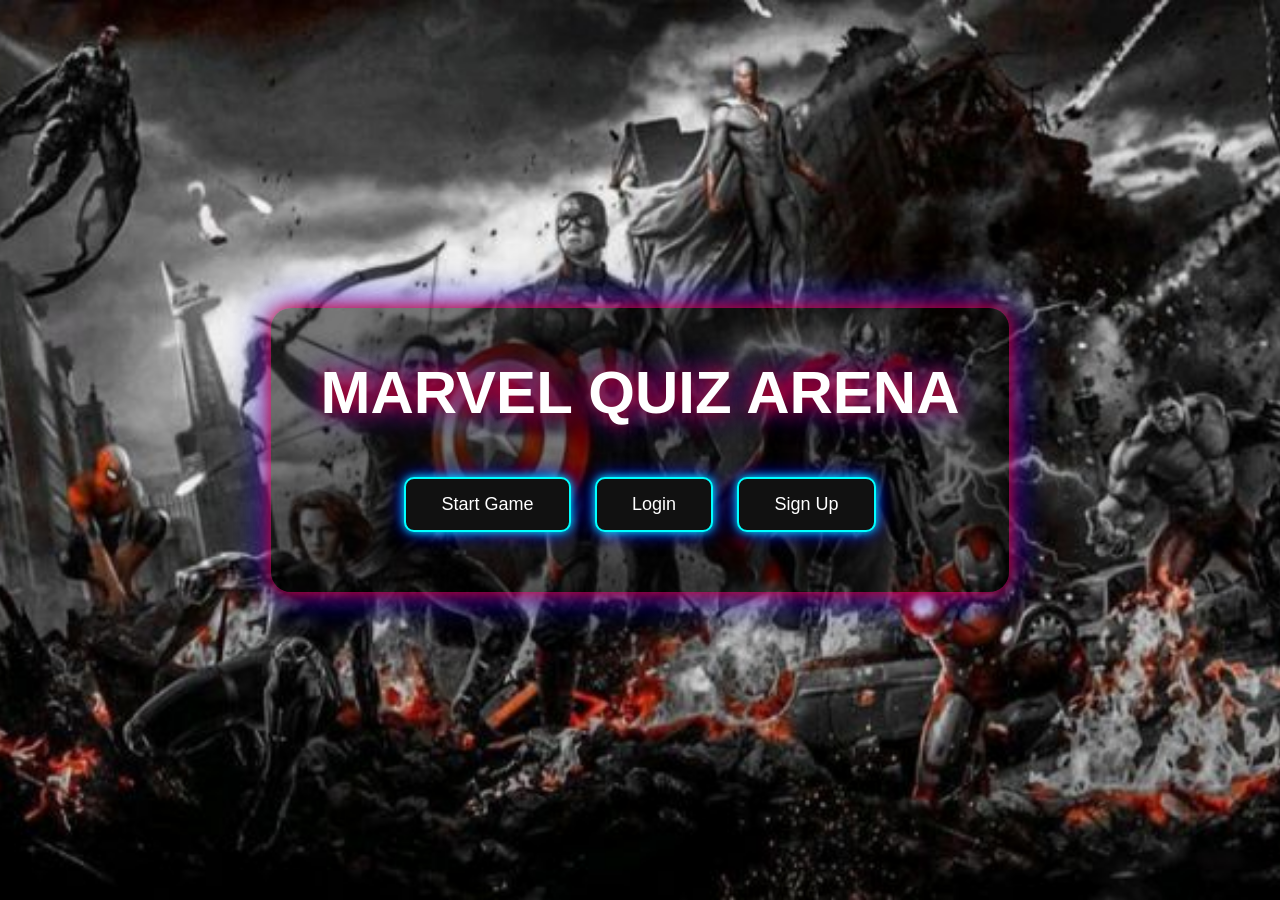
==== templates/index.html @ 3e0ddf9a "Update index.html" ====
<!DOCTYPE html>
<html>
<head>
    <title>Marvel Quiz Arena</title>

    <style>

        *{
            margin:0;
            padding:0;
            box-sizing:border-box;
            font-family:Arial;
        }

        body{
            height:100vh;

            /* Replace this image with your own */
            background:url("/static/images/dark.jpg") no-repeat center center/cover;

            display:flex;
            justify-content:center;
            align-items:center;
        }

        .main-box{
            text-align:center;
            background:rgba(0,0,0,0.5);
            padding:50px;
            border-radius:20px;

            box-shadow:
            0 0 20px red,
            0 0 40px blue;
        }

        h1{
            color:white;
            font-size:60px;
            margin-bottom:40px;

            text-shadow:
            0 0 20px red,
            0 0 30px blue;
        }

        button{
            padding:15px 35px;
            margin:10px;
            border:none;
            border-radius:10px;

            background:#111;
            color:white;
            font-size:18px;
            cursor:pointer;

            border:2px solid cyan;

            box-shadow:
            0 0 10px cyan,
            0 0 20px blue;
        }

        button:hover{
            transform:scale(1.1);
            background:red;
        }

        a{
            text-decoration:none;
        }

    </style>

</head>

<body>

<div class="main-box">

    <h1>MARVEL QUIZ ARENA</h1>

    <a href="/quiz"><button>Start Game</button></a>

    <a href="/login"><button>Login</button></a>

    <a href="/signup"><button>Sign Up</button></a>

</div>

</body>
</html>
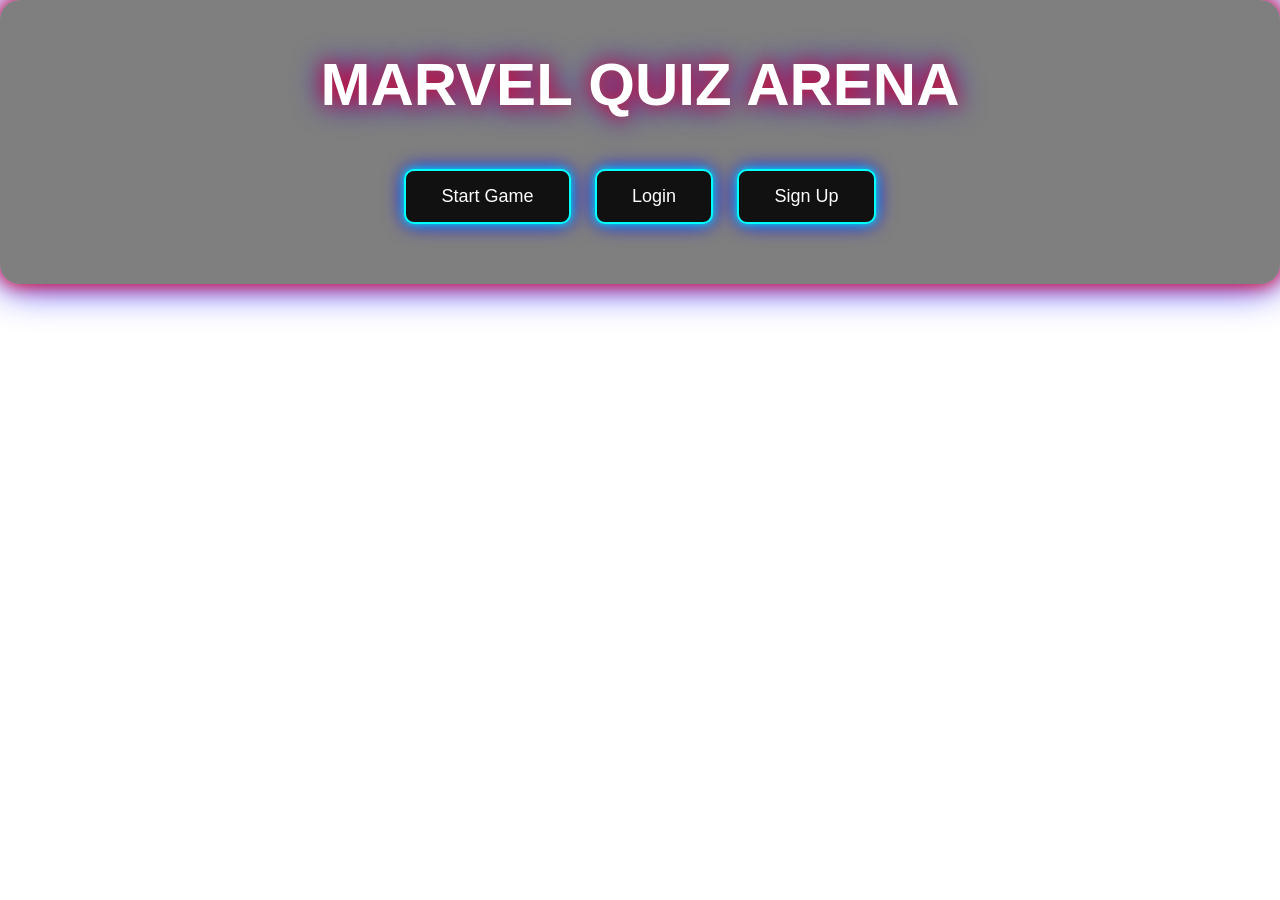
==== commit 577909b6: "Update index.html" ====
--- a/templates/index.html
+++ b/templates/index.html
@@ -13,14 +13,9 @@
         }
 
         body{
-            height:100vh;
-
-            /* Replace this image with your own */
-            background:url("/static/images/dark.jpg") no-repeat center center/cover;
-
-            display:flex;
-            justify-content:center;
-            align-items:center;
+            <video autoplay muted loop id="bg-video">
+    <source src="{{ url_for('static', filename='videos/tt.mp4') }}" type="video/mp4">
+</video>
         }
 
         .main-box{
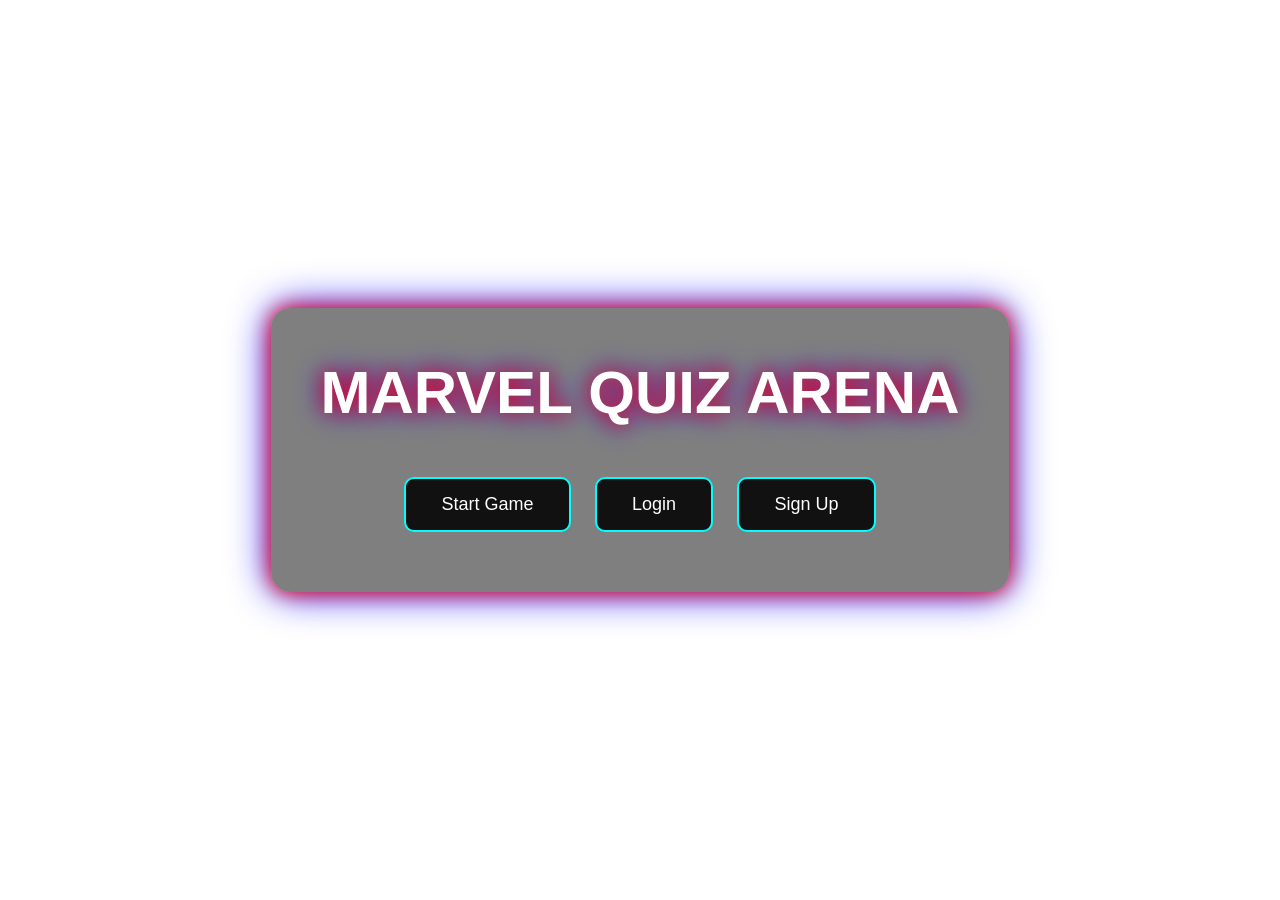
==== commit 7c227f8f: "Update index.html" ====
--- a/templates/index.html
+++ b/templates/index.html
@@ -13,9 +13,21 @@
         }
 
         body{
-            <video autoplay muted loop id="bg-video">
-    <source src="{{ url_for('static', filename='videos/tt.mp4') }}" type="video/mp4">
-</video>
+            height:100vh;
+            display:flex;
+            justify-content:center;
+            align-items:center;
+        }
+
+        /* Background video */
+        #bg-video{
+            position:fixed;
+            top:0;
+            left:0;
+            min-width:100%;
+            min-height:100%;
+            object-fit:cover;
+            z-index:-1;
         }
 
         .main-box{
@@ -44,17 +56,11 @@
             margin:10px;
             border:none;
             border-radius:10px;
-
             background:#111;
             color:white;
             font-size:18px;
             cursor:pointer;
-
             border:2px solid cyan;
-
-            box-shadow:
-            0 0 10px cyan,
-            0 0 20px blue;
         }
 
         button:hover{
@@ -72,17 +78,22 @@
 
 <body>
 
-<div class="main-box">
+    <!-- Video goes here, NOT inside CSS -->
+    <video autoplay muted loop id="bg-video">
+        <source src="{{ url_for('static', filename='videos/tt.mp4') }}" type="video/mp4">
+    </video>
 
-    <h1>MARVEL QUIZ ARENA</h1>
+    <div class="main-box">
 
-    <a href="/quiz"><button>Start Game</button></a>
+        <h1>MARVEL QUIZ ARENA</h1>
 
-    <a href="/login"><button>Login</button></a>
+        <a href="/quiz"><button>Start Game</button></a>
 
-    <a href="/signup"><button>Sign Up</button></a>
+        <a href="/login"><button>Login</button></a>
 
-</div>
+        <a href="/signup"><button>Sign Up</button></a>
+
+    </div>
 
 </body>
 </html>
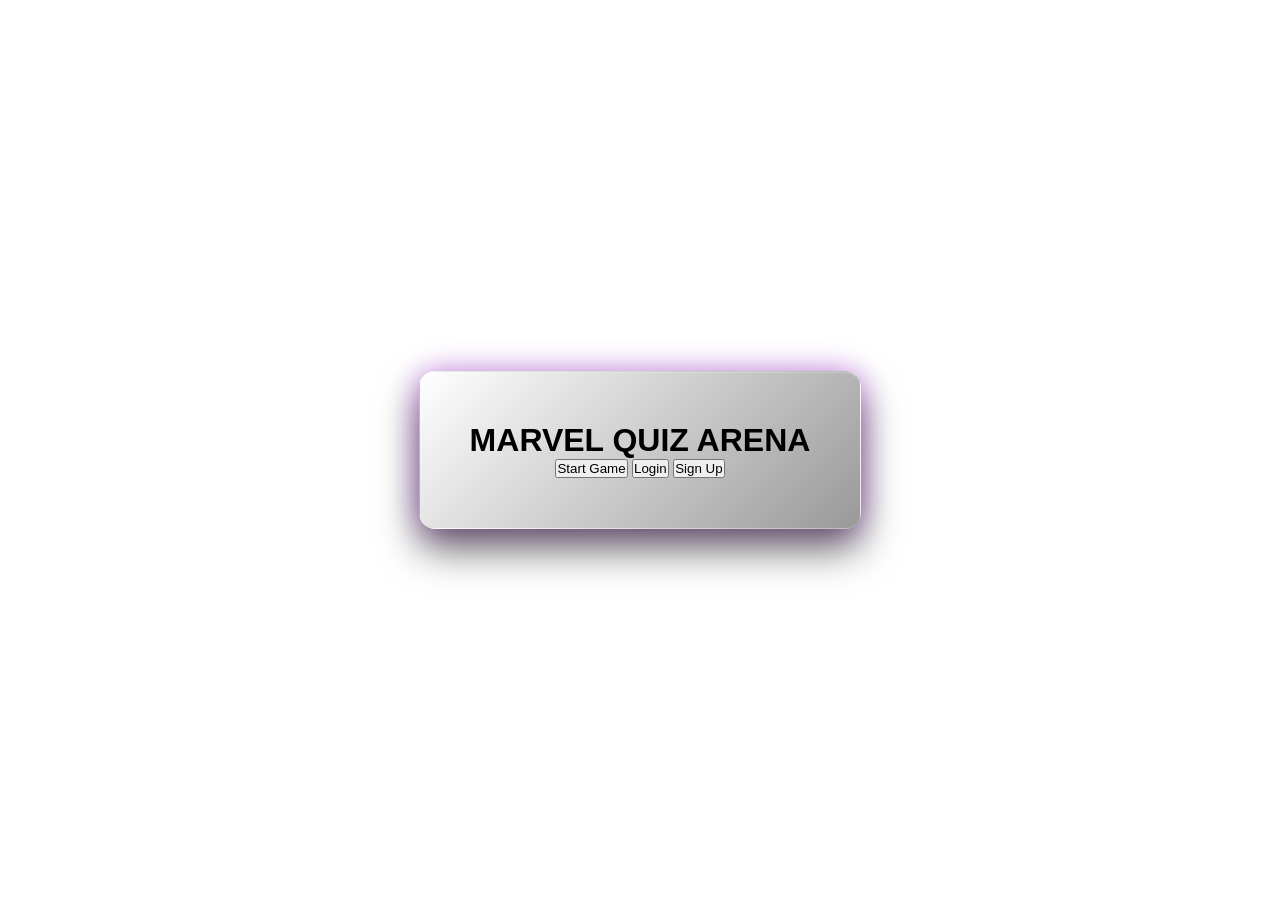
==== commit 136b9d1a: "Update index.html" ====
--- a/templates/index.html
+++ b/templates/index.html
@@ -30,48 +30,70 @@
             z-index:-1;
         }
 
-        .main-box{
-            text-align:center;
-            background:rgba(0,0,0,0.5);
-            padding:50px;
-            border-radius:20px;
+      .quiz-container {
 
-            box-shadow:
-            0 0 20px red,
-            0 0 40px blue;
-        }
+    background: linear-gradient(
+        135deg,
+        rgba(255,255,255,0.05),
+        rgba(0,0,0,0.4)
+    );
 
-        h1{
-            color:white;
-            font-size:60px;
-            margin-bottom:40px;
+    backdrop-filter: blur(12px);
+    -webkit-backdrop-filter: blur(12px);
 
-            text-shadow:
-            0 0 20px red,
-            0 0 30px blue;
-        }
+    border: 1px solid rgba(255,255,255,0.1);
+    border-top: 1px solid rgba(255,255,255,0.3);
+    border-left: 1px solid rgba(255,255,255,0.2);
 
-        button{
-            padding:15px 35px;
-            margin:10px;
-            border:none;
-            border-radius:10px;
-            background:#111;
-            color:white;
-            font-size:18px;
-            cursor:pointer;
-            border:2px solid cyan;
-        }
+    box-shadow:
+        0 20px 40px rgba(0,0,0,0.6),
+        0 0 30px rgba(180,0,255,0.4),
+        inset 0 1px 0 rgba(255,255,255,0.2);
 
-        button:hover{
-            transform:scale(1.1);
-            background:red;
-        }
+    border-radius: 16px;
 
-        a{
-            text-decoration:none;
-        }
+    padding: 50px;
+    text-align: center;
+}
+        .quiz-title {
+    color: #ffffff;
 
+    text-shadow:
+        0px 4px 10px rgba(0,0,0,0.8),
+        0px 1px 2px rgba(0,0,0,0.5);
+
+    font-weight: 800;
+    letter-spacing: 2px;
+}
+        .quiz-button {
+  /* Give them a dark, semi-transparent base instead of completely empty */
+  background: linear-gradient(180deg, rgba(30, 30, 30, 0.8) 0%, rgba(10, 10, 10, 0.9) 100%);
+  border: 1px solid #00E5FF; /* Keep your cyan border */
+  color: white;
+  padding: 10px 24px;
+  border-radius: 8px;
+  
+  /* 3D button shadows */
+  box-shadow: 0 4px 10px rgba(0, 0, 0, 0.5), 
+              inset 0 1px 1px rgba(255, 255, 255, 0.1);
+              
+  transition: all 0.2s ease;
+  cursor: pointer;
+}
+
+/* The Hover Effect (Crucial for interactivity) */
+.quiz-button:hover {
+  background: linear-gradient(180deg, rgba(40, 40, 40, 0.9) 0%, rgba(20, 20, 20, 1) 100%);
+  transform: translateY(-3px); /* Lifts the button up */
+  box-shadow: 0 8px 15px rgba(0, 0, 0, 0.6), /* Shadow gets bigger as it lifts */
+              0 0 15px rgba(0, 229, 255, 0.4); /* Add a subtle cyan glow on hover */
+}
+
+/* The Click Effect */
+.quiz-button:active {
+  transform: translateY(1px); /* Pushes the button down */
+  box-shadow: 0 2px 5px rgba(0, 0, 0, 0.8); /* Shadow shrinks */
+}
     </style>
 
 </head>
@@ -83,7 +105,7 @@
         <source src="{{ url_for('static', filename='videos/tt.mp4') }}" type="video/mp4">
     </video>
 
-    <div class="main-box">
+    <div class="quiz-container">
 
         <h1>MARVEL QUIZ ARENA</h1>
 
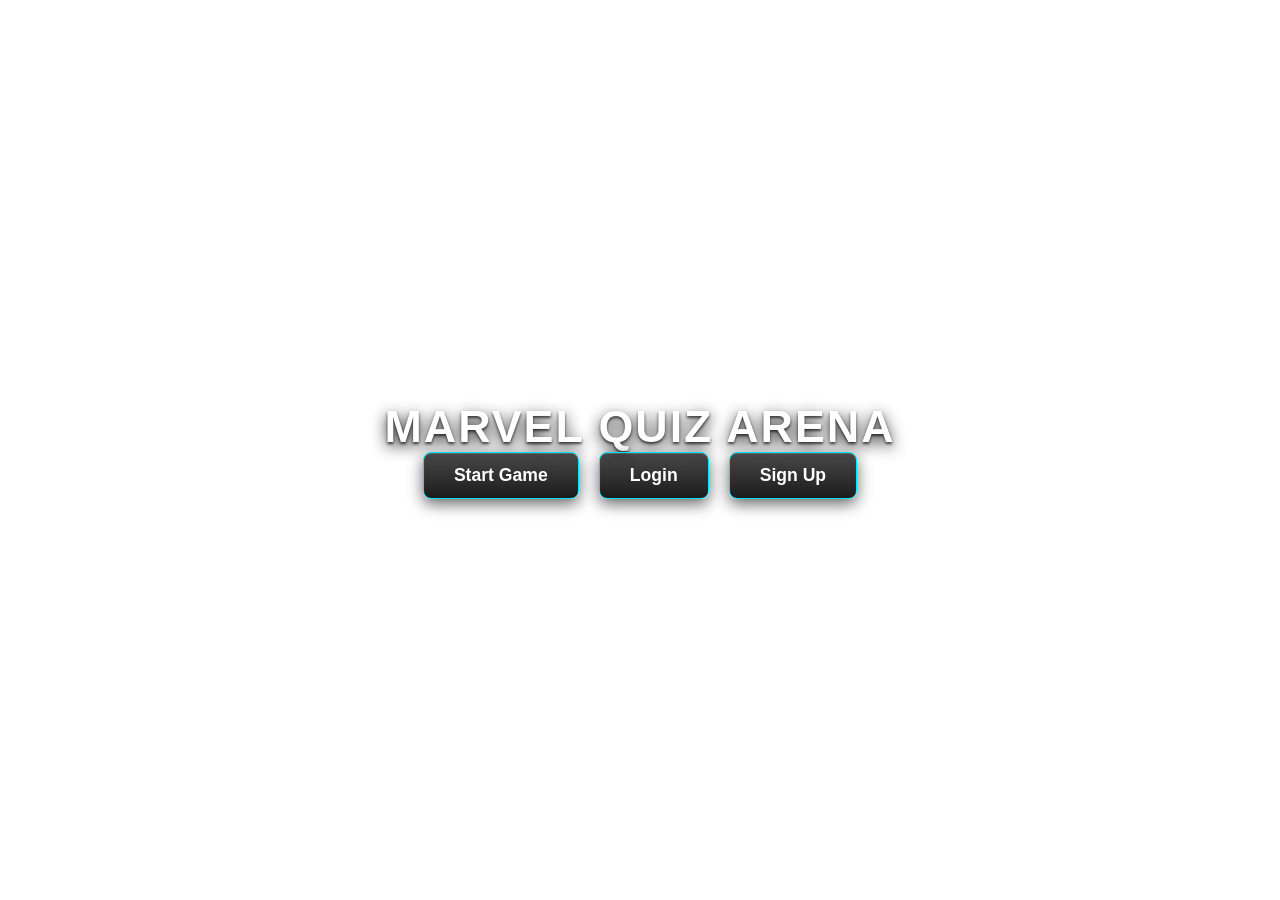
==== commit 503560a8: "Update index.html" ====
--- a/templates/index.html
+++ b/templates/index.html
@@ -30,43 +30,8 @@
             z-index:-1;
         }
 
-      .quiz-container {
-
-    background: linear-gradient(
-        135deg,
-        rgba(255,255,255,0.05),
-        rgba(0,0,0,0.4)
-    );
-
-    backdrop-filter: blur(12px);
-    -webkit-backdrop-filter: blur(12px);
-
-    border: 1px solid rgba(255,255,255,0.1);
-    border-top: 1px solid rgba(255,255,255,0.3);
-    border-left: 1px solid rgba(255,255,255,0.2);
-
-    box-shadow:
-        0 20px 40px rgba(0,0,0,0.6),
-        0 0 30px rgba(180,0,255,0.4),
-        inset 0 1px 0 rgba(255,255,255,0.2);
-
-    border-radius: 16px;
-
-    padding: 50px;
-    text-align: center;
-}
-        .quiz-title {
-    color: #ffffff;
-
-    text-shadow:
-        0px 4px 10px rgba(0,0,0,0.8),
-        0px 1px 2px rgba(0,0,0,0.5);
-
-    font-weight: 800;
-    letter-spacing: 2px;
-}
-        .quiz-button {
-  /* Give them a dark, semi-transparent base instead of completely empty */
+     
+      instead of completely empty */
   background: linear-gradient(180deg, rgba(30, 30, 30, 0.8) 0%, rgba(10, 10, 10, 0.9) 100%);
   border: 1px solid #00E5FF; /* Keep your cyan border */
   color: white;
@@ -81,18 +46,84 @@
   cursor: pointer;
 }
 
-/* The Hover Effect (Crucial for interactivity) */
-.quiz-button:hover {
-  background: linear-gradient(180deg, rgba(40, 40, 40, 0.9) 0%, rgba(20, 20, 20, 1) 100%);
-  transform: translateY(-3px); /* Lifts the button up */
-  box-shadow: 0 8px 15px rgba(0, 0, 0, 0.6), /* Shadow gets bigger as it lifts */
-              0 0 15px rgba(0, 229, 255, 0.4); /* Add a subtle cyan glow on hover */
+/* 1. The Main Glass Container */
+.quiz-container {
+  /* Layout & Spacing */
+  display: flex;
+  flex-direction: column;
+  align-items: center;
+  gap: 30px; /* Pushes the title and buttons apart */
+  padding: 50px 70px;
+  
+  /* Glassmorphism & 3D Effects */
+  background: linear-gradient(135deg, rgba(255, 255, 255, 0.1), rgba(0, 0, 0, 0.6));
+  backdrop-filter: blur(16px);
+  -webkit-backdrop-filter: blur(16px);
+  
+  /* 3D Edges */
+  border: 1px solid rgba(255, 255, 255, 0.15);
+  border-top: 1px solid rgba(255, 255, 255, 0.4);
+  border-left: 1px solid rgba(255, 255, 255, 0.25);
+  border-radius: 16px;
+  
+  /* Deep shadows and Purple Glow */
+  box-shadow: 
+    0 25px 50px rgba(0, 0, 0, 0.8),             
+    0 0 40px rgba(180, 0, 255, 0.3),            
+    inset 0 1px 0 rgba(255, 255, 255, 0.3);     
 }
 
-/* The Click Effect */
+/* 2. The 3D Title */
+.quiz-title {
+  color: #ffffff; /* Forces the text to be white */
+  margin: 0;
+  font-size: 2.8rem;
+  font-family: Arial, sans-serif; /* Adjust to your preferred font */
+  text-transform: uppercase;
+  font-weight: 900;
+  letter-spacing: 2px;
+  
+  /* Lifts the text off the glass */
+  text-shadow: 0px 5px 15px rgba(0, 0, 0, 0.9), 
+               0px 2px 3px rgba(0, 0, 0, 0.7);
+}
+
+/* 3. Button Layout Wrapper */
+.button-group {
+  display: flex;
+  gap: 20px; /* Creates the space between the buttons */
+  justify-content: center;
+}
+
+/* 4. The 3D Buttons */
+.quiz-button {
+  background: linear-gradient(180deg, rgba(40, 40, 40, 0.85) 0%, rgba(15, 15, 15, 0.95) 100%);
+  border: 1px solid #00E5FF;
+  color: #ffffff;
+  padding: 12px 30px;
+  border-radius: 8px;
+  font-size: 1.1rem;
+  font-weight: 600;
+  
+  /* Gives the button physical volume */
+  box-shadow: 0 5px 15px rgba(0, 0, 0, 0.6), 
+              inset 0 1px 1px rgba(255, 255, 255, 0.2);
+  transition: all 0.2s ease;
+  cursor: pointer;
+}
+
+/* Hover Effect (Lifts up and glows) */
+.quiz-button:hover {
+  background: linear-gradient(180deg, rgba(50, 50, 50, 0.9) 0%, rgba(25, 25, 25, 1) 100%);
+  transform: translateY(-4px); 
+  box-shadow: 0 10px 20px rgba(0, 0, 0, 0.8), 
+              0 0 15px rgba(0, 229, 255, 0.6); /* Cyan glow */
+}
+
+/* Click Effect (Pushes down) */
 .quiz-button:active {
-  transform: translateY(1px); /* Pushes the button down */
-  box-shadow: 0 2px 5px rgba(0, 0, 0, 0.8); /* Shadow shrinks */
+  transform: translateY(2px);
+  box-shadow: 0 2px 5px rgba(0, 0, 0, 0.9);
 }
     </style>
 
@@ -105,15 +136,14 @@
         <source src="{{ url_for('static', filename='videos/tt.mp4') }}" type="video/mp4">
     </video>
 
-    <div class="quiz-container">
-
-        <h1>MARVEL QUIZ ARENA</h1>
-
-        <a href="/quiz"><button>Start Game</button></a>
-
-        <a href="/login"><button>Login</button></a>
-
-        <a href="/signup"><button>Sign Up</button></a>
+   <div class="quiz-container">
+  <h1 class="quiz-title">MARVEL QUIZ ARENA</h1>
+  
+  <div class="button-group">
+    <button class="quiz-button">Start Game</button>
+    <button class="quiz-button">Login</button>
+    <button class="quiz-button">Sign Up</button>
+  </div>
 
     </div>
 
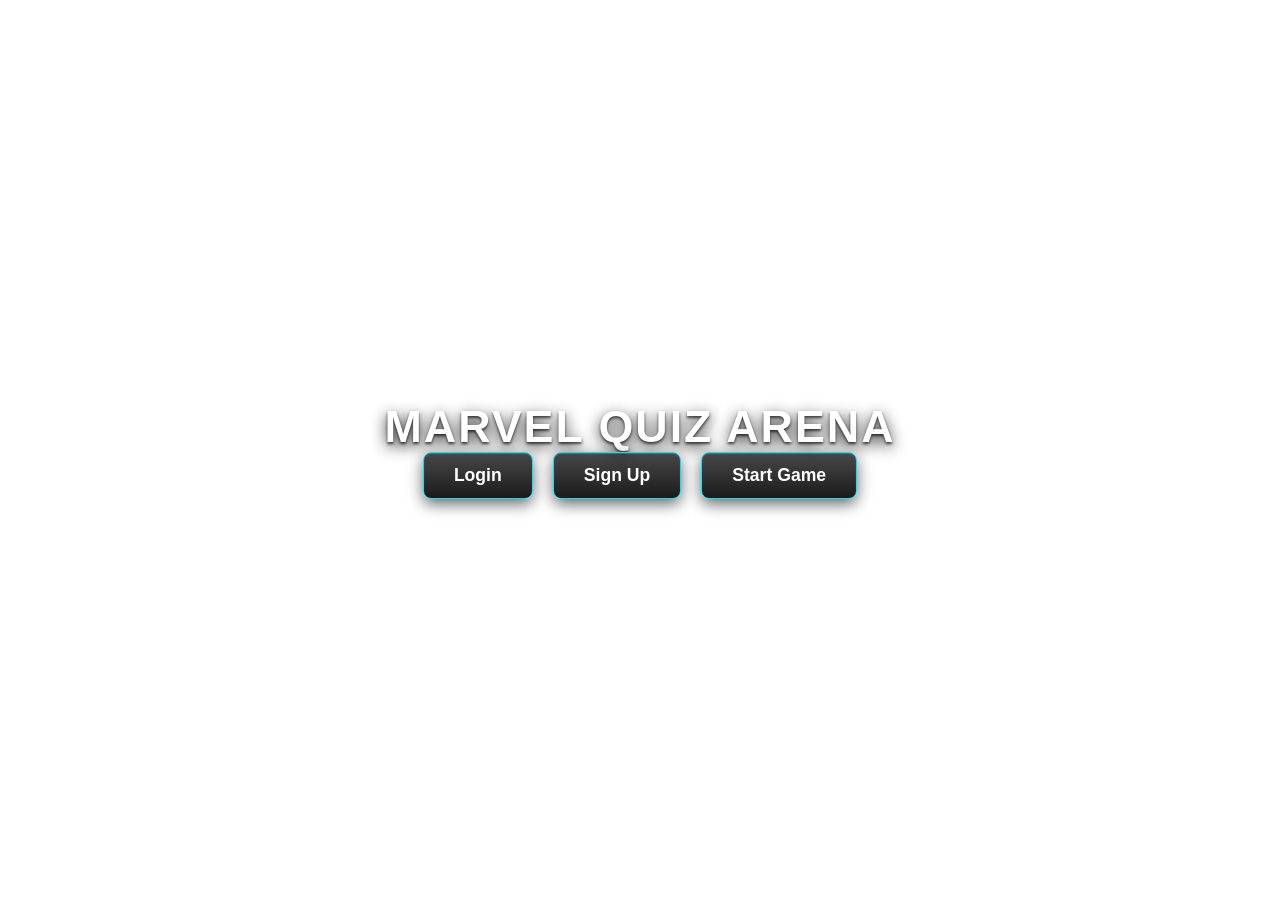
==== commit c3c367e8: "Update index.html" ====
--- a/templates/index.html
+++ b/templates/index.html
@@ -112,18 +112,21 @@
   cursor: pointer;
 }
 
-/* Hover Effect (Lifts up and glows) */
+/* Hover Effect (Turns vibrant green and glows) */
 .quiz-button:hover {
-  background: linear-gradient(180deg, rgba(50, 50, 50, 0.9) 0%, rgba(25, 25, 25, 1) 100%);
+  /* Changes the background to a bright green gradient */
+  background: linear-gradient(180deg, rgba(0, 200, 83, 0.9) 0%, rgba(0, 150, 36, 1) 100%);
+  
+  /* Changes the border to a neon green */
+  border: 1px solid #00FF66; 
+  
+  /* Keeps the 3D lift effect */
   transform: translateY(-4px); 
+  
+  /* Updates the glow to match the new green color */
   box-shadow: 0 10px 20px rgba(0, 0, 0, 0.8), 
-              0 0 15px rgba(0, 229, 255, 0.6); /* Cyan glow */
+              0 0 20px rgba(0, 255, 102, 0.7); 
 }
-
-/* Click Effect (Pushes down) */
-.quiz-button:active {
-  transform: translateY(2px);
-  box-shadow: 0 2px 5px rgba(0, 0, 0, 0.9);
 }
     </style>
 
@@ -140,9 +143,17 @@
   <h1 class="quiz-title">MARVEL QUIZ ARENA</h1>
   
   <div class="button-group">
-    <button class="quiz-button">Start Game</button>
-    <button class="quiz-button">Login</button>
-    <button class="quiz-button">Sign Up</button>
+   <a href="/login">
+    <button type="button" class="quiz-button">Login</button>
+</a>
+
+<a href="/signup">
+    <button type="button" class="quiz-button">Sign Up</button>
+</a>
+
+<a href="/quiz">
+    <button type="button" class="quiz-button">Start Game</button>
+</a>
   </div>
 
     </div>
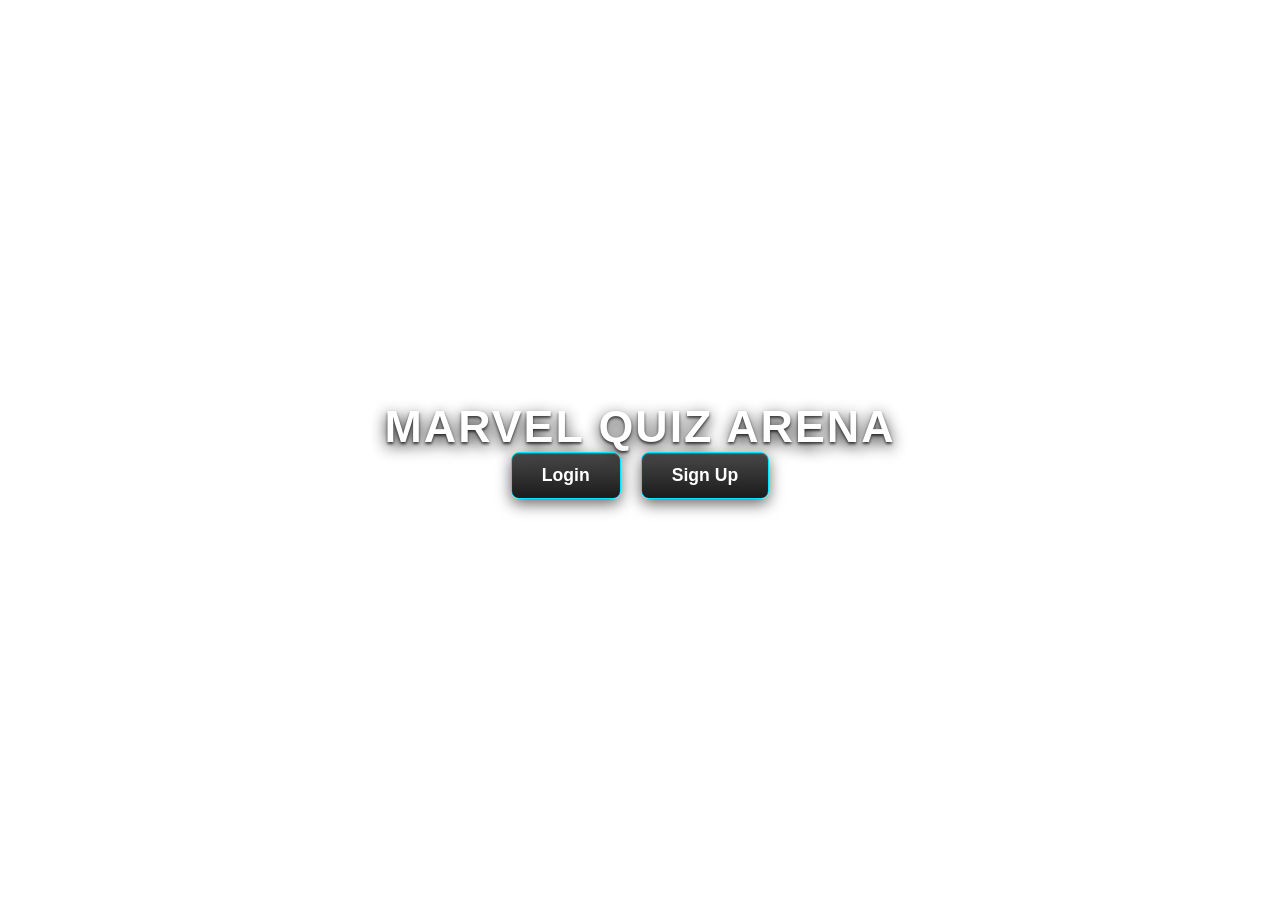
==== commit 694f567d: "Update index.html" ====
--- a/templates/index.html
+++ b/templates/index.html
@@ -151,9 +151,7 @@
     <button type="button" class="quiz-button">Sign Up</button>
 </a>
 
-<a href="/quiz">
-    <button type="button" class="quiz-button">Start Game</button>
-</a>
+
   </div>
 
     </div>
